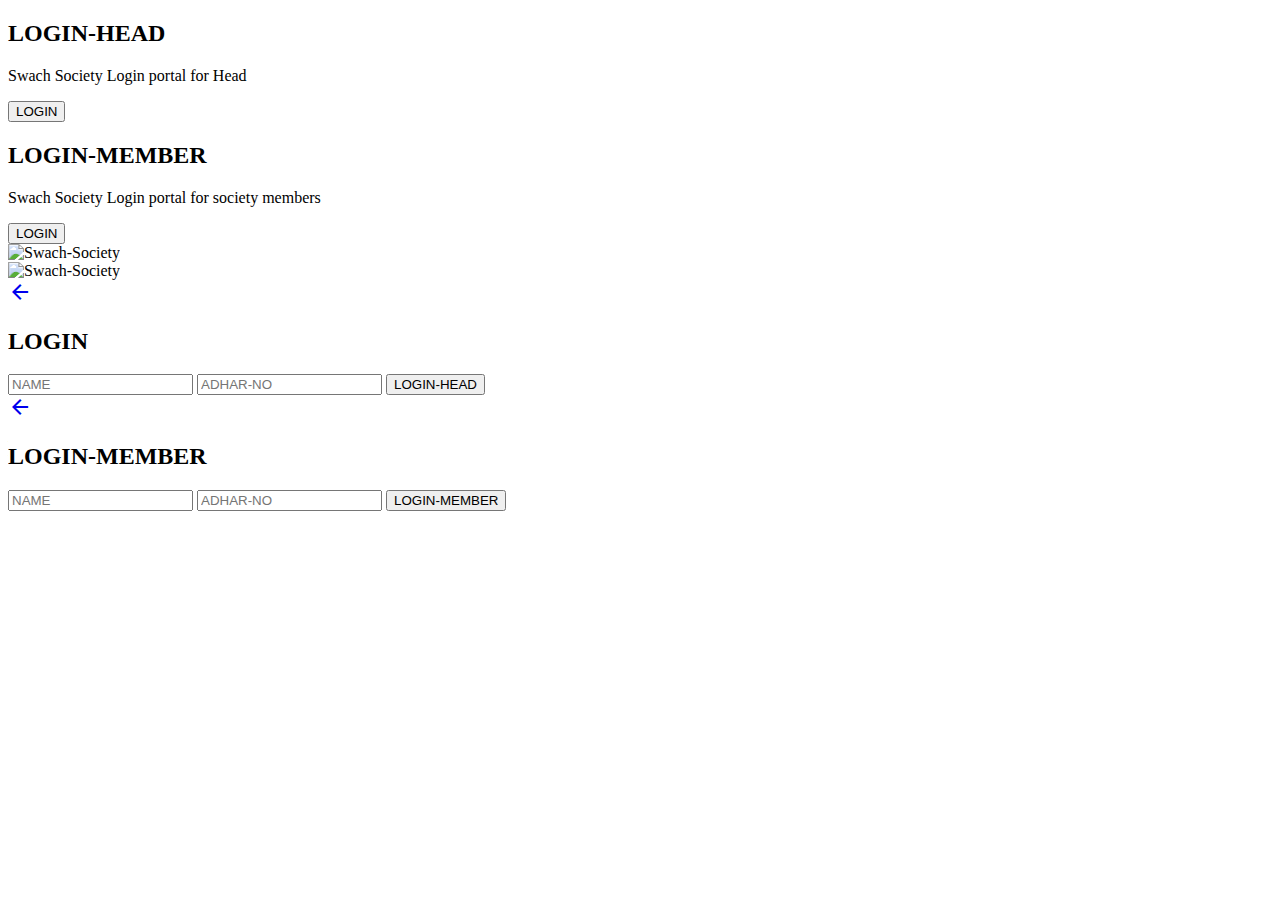
==== index.html @ d71d6a95 "login portal" ====
<!DOCTYPE html>
<html lang="en" >
<head>
  <meta charset="UTF-8">
  <title>Login & Sign Up Form Concept</title>  
<link rel='stylesheet prefetch' href='https://fonts.googleapis.com/css?family=Open+Sans:400,300'>
<link rel='stylesheet prefetch' href='https://fonts.googleapis.com/icon?family=Material+Icons'>
<link rel="stylesheet" href="css/style.css">  
</head>
<body>
  <div class="cotn_principal">
  <div class="cont_centrar">
  <div class="cont_login">
  <div class="cont_info_log_sign_up">
  <div class="col_md_login">
  <div class="cont_ba_opcitiy">        
  <h2>LOGIN-HEAD</h2>  
  <p>Swach Society Login portal for Head</p> 
  <button class="btn_login" onclick="cambiar_login()">LOGIN</button>
  </div>
  </div>
 <div class="col_md_sign_up">
 <div class="cont_ba_opcitiy">
    <h2>LOGIN-MEMBER</h2>  
    <p>Swach Society Login portal for society members</p>
    <button class="btn_sign_up" onclick="cambiar_sign_up()">LOGIN</button>
  </div>
 </div>
</div>    
    <div class="cont_back_info">
       <div class="cont_img_back_grey">
       <img src="images/sample.jpg" alt="Swach-Society" />
       </div>       
    </div>
<div class="cont_forms" >
    <div class="cont_img_back_">
       <img src="images/sample.jpg" alt="Swach-Society" />
       </div>
 <div class="cont_form_login">
      <a href="#" onclick="ocultar_login_sign_up()" ><i class="material-icons">&#xE5C4;</i></a>
      <h2>LOGIN</h2>
      <input type="text" placeholder="NAME" />
      <input type="text" placeholder="ADHAR-NO" />
      <a href="https://console.firebase.google.com/project/jecrc-hackathon/database/jecrc-hackathon/data"><button class="btn_login" onclick="cambiar_login()">LOGIN-HEAD</button></a>
  </div>
      <div class="cont_form_sign_up">
       <a href="#" onclick="ocultar_login_sign_up()"><i class="material-icons">&#xE5C4;</i></a>     
       <h2>LOGIN-MEMBER</h2>
       <input type="text" placeholder="NAME" />
       <input type="text" placeholder="ADHAR-NO" />
       <a href="second.html"><button class="btn_sign_up" onclick="cambiar_sign_up()">LOGIN-MEMBER</button></a>
  </div>
  </div>    
  </div>
 </div>
</div>
    <script  src="javascript/index.js"></script>
</body>
</html>
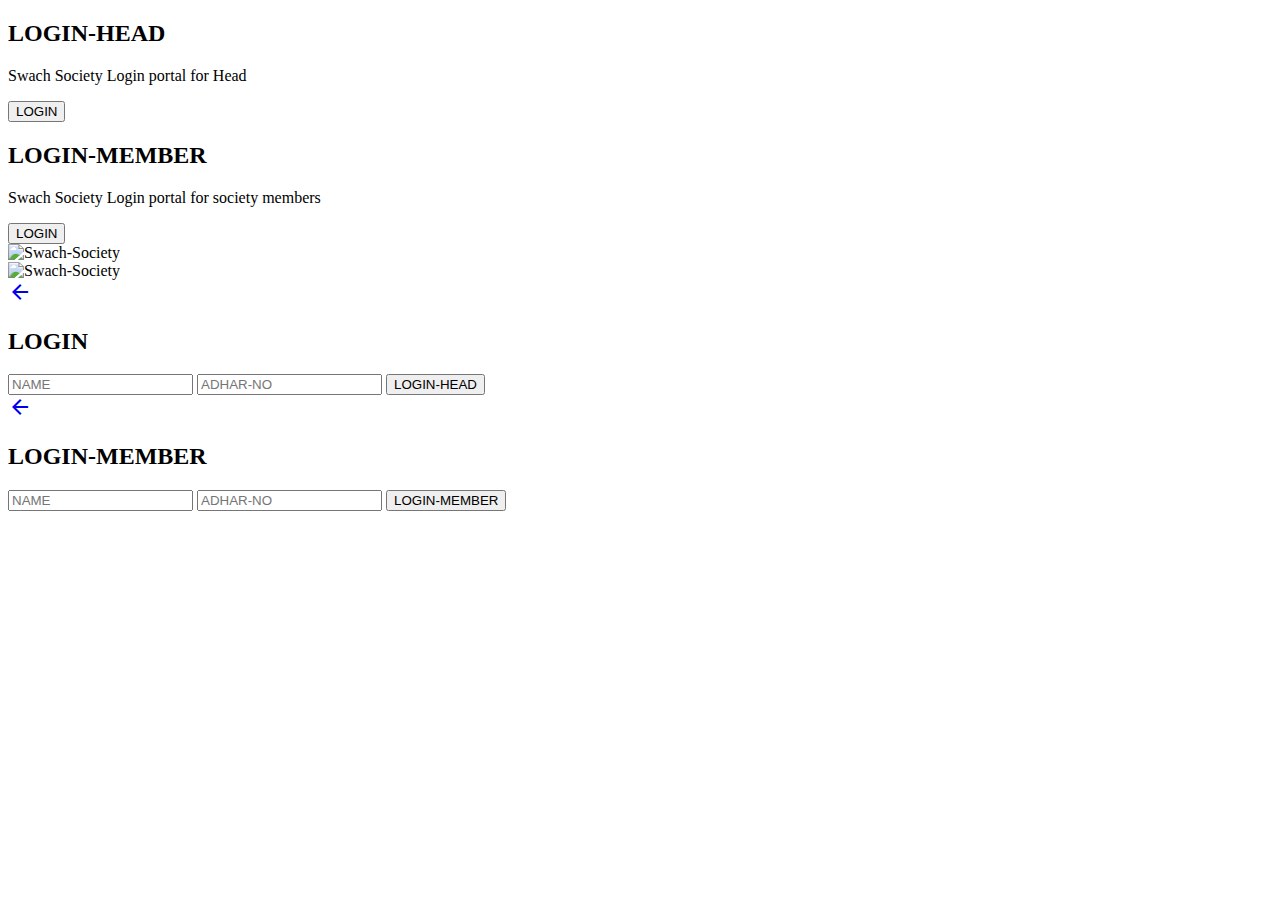
==== commit 7e693c39: "Update index.html" ====
(no text change in the page or its own stylesheets)
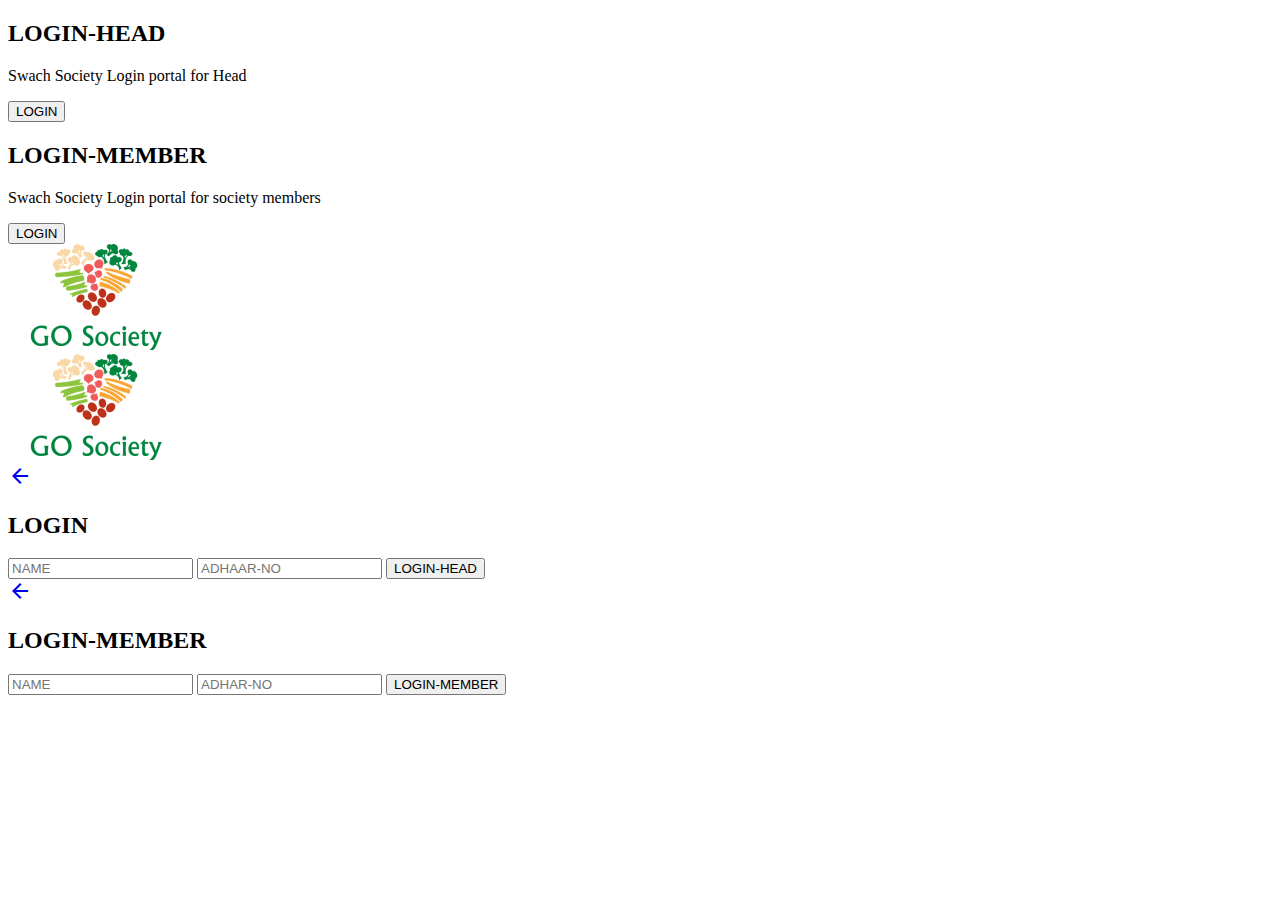
==== commit c741fac6: "Update index.html" ====
--- a/index.html
+++ b/index.html
@@ -2,7 +2,7 @@
 <html lang="en" >
 <head>
   <meta charset="UTF-8">
-  <title>Login & Sign Up Form Concept</title>  
+  <title>Login & Sign Up Form</title>  
 <link rel='stylesheet prefetch' href='https://fonts.googleapis.com/css?family=Open+Sans:400,300'>
 <link rel='stylesheet prefetch' href='https://fonts.googleapis.com/icon?family=Material+Icons'>
 <link rel="stylesheet" href="css/style.css">  
@@ -29,18 +29,18 @@
 </div>    
     <div class="cont_back_info">
        <div class="cont_img_back_grey">
-       <img src="images/sample.jpg" alt="Swach-Society" />
+       <img src="images/gosociety.png" alt="Swach-Society" />
        </div>       
     </div>
-<div class="cont_forms" >
+<div class="cont_forms">
     <div class="cont_img_back_">
-       <img src="images/sample.jpg" alt="Swach-Society" />
+       <img src="images/gosociety.png" alt="Swach-Society" />
        </div>
  <div class="cont_form_login">
       <a href="#" onclick="ocultar_login_sign_up()" ><i class="material-icons">&#xE5C4;</i></a>
       <h2>LOGIN</h2>
       <input type="text" placeholder="NAME" />
-      <input type="text" placeholder="ADHAR-NO" />
+      <input type="text" placeholder="ADHAAR-NO" />
       <a href="https://console.firebase.google.com/project/jecrc-hackathon/database/jecrc-hackathon/data"><button class="btn_login" onclick="cambiar_login()">LOGIN-HEAD</button></a>
   </div>
       <div class="cont_form_sign_up">
